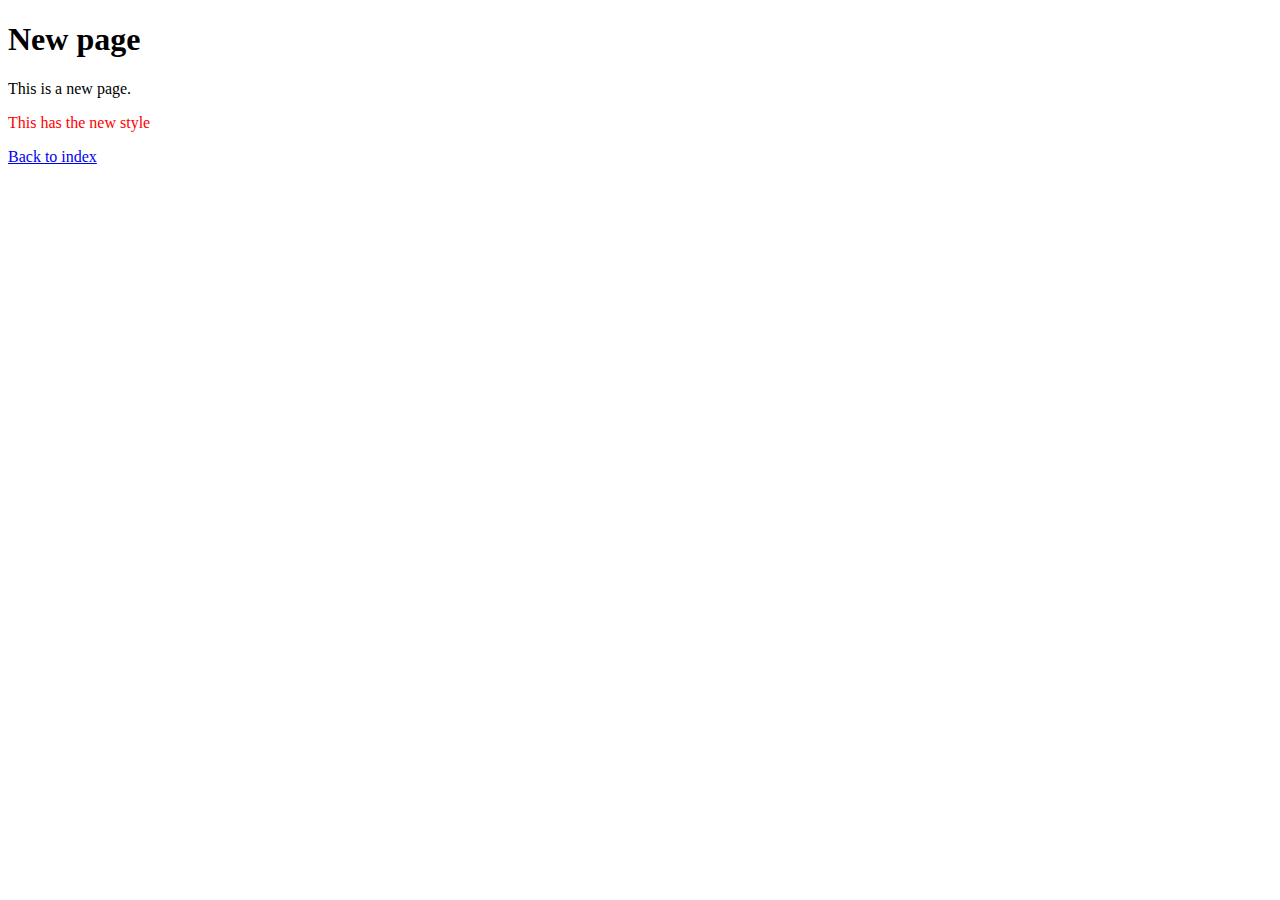
==== subdirectory/page.html @ 0a33d6f6 "not going to work" ====
<!DOCTYPE html>
<html>

<head>
    <title>New page</title>
    <link rel="stylesheet" href="./page.css">
</head>

<body>
    <h1>New page</h1>
    <p>This is a new page.</p>
    <p class="new-style">This has the new style</p>
    <p><a href="../index.html">Back to index</a></p>
</body>

</html>
---- subdirectory/page.css ----
.new-style {
    color: #f00;
}
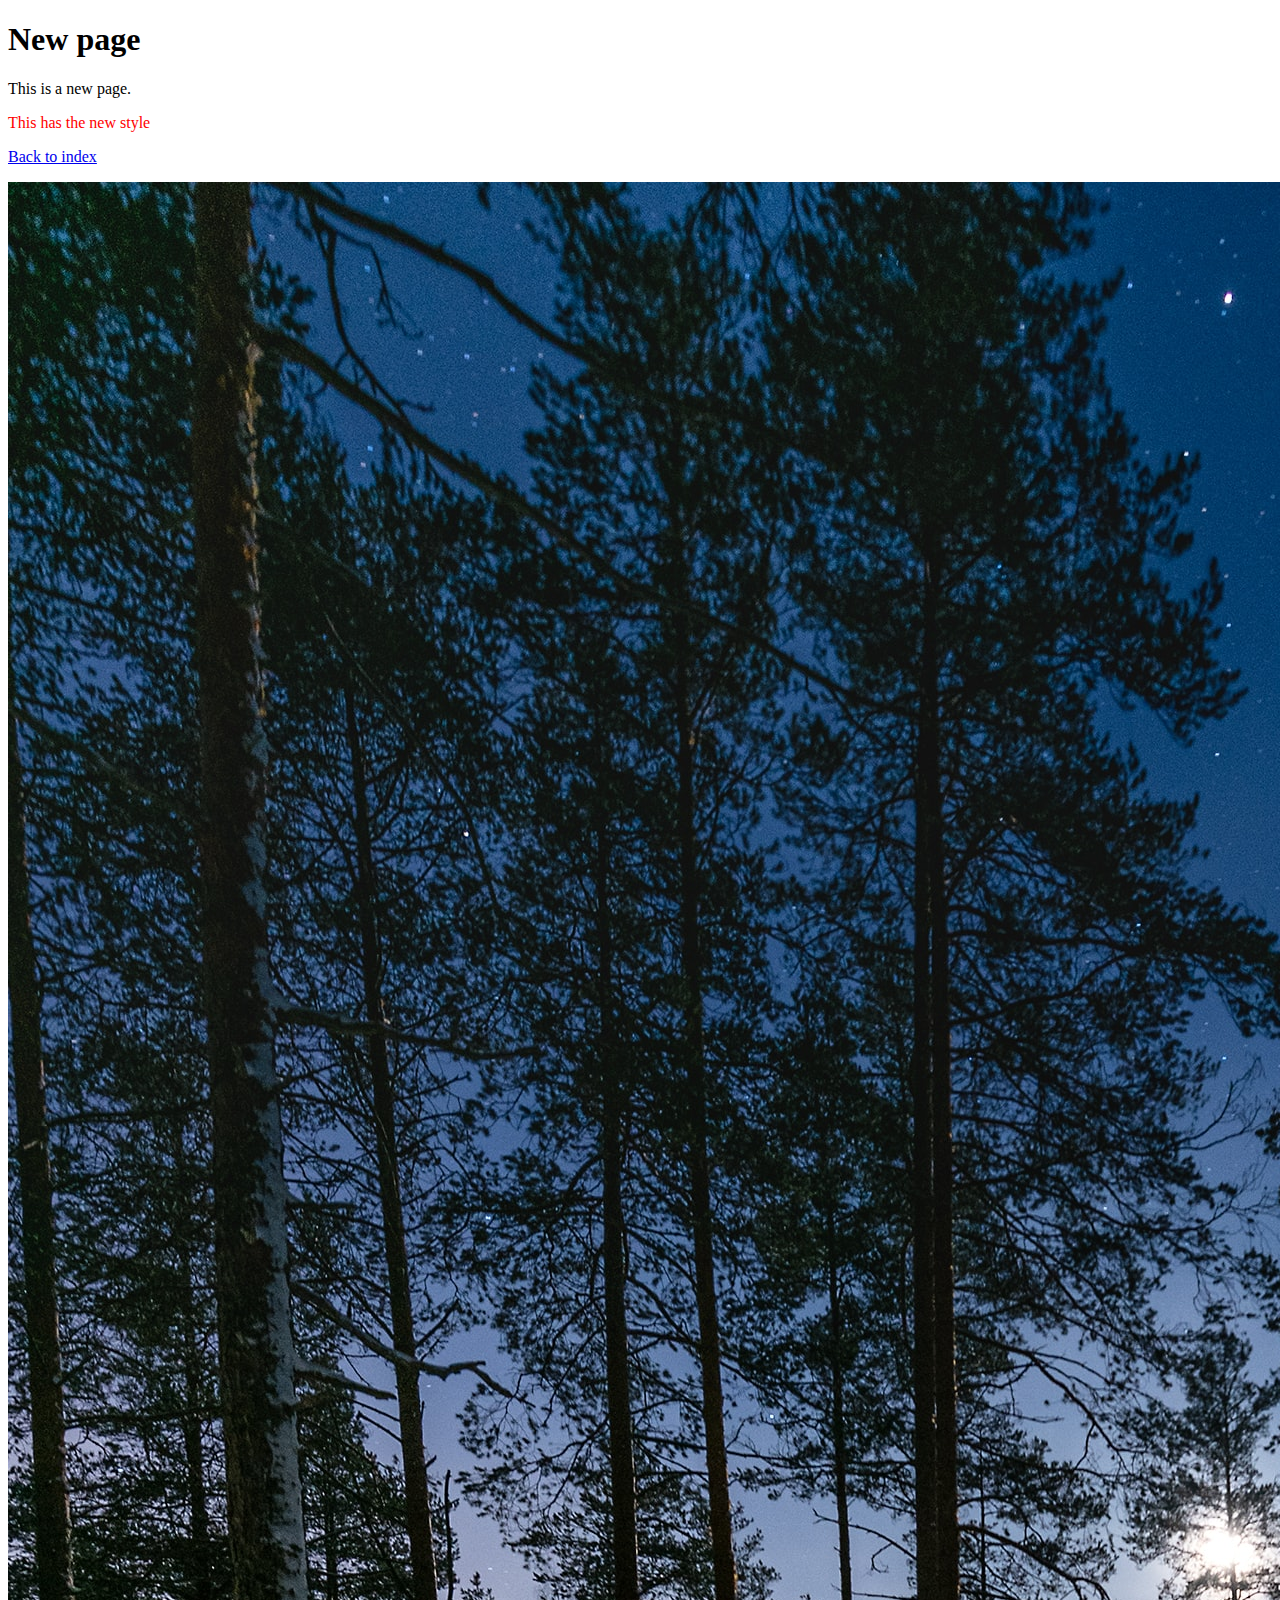
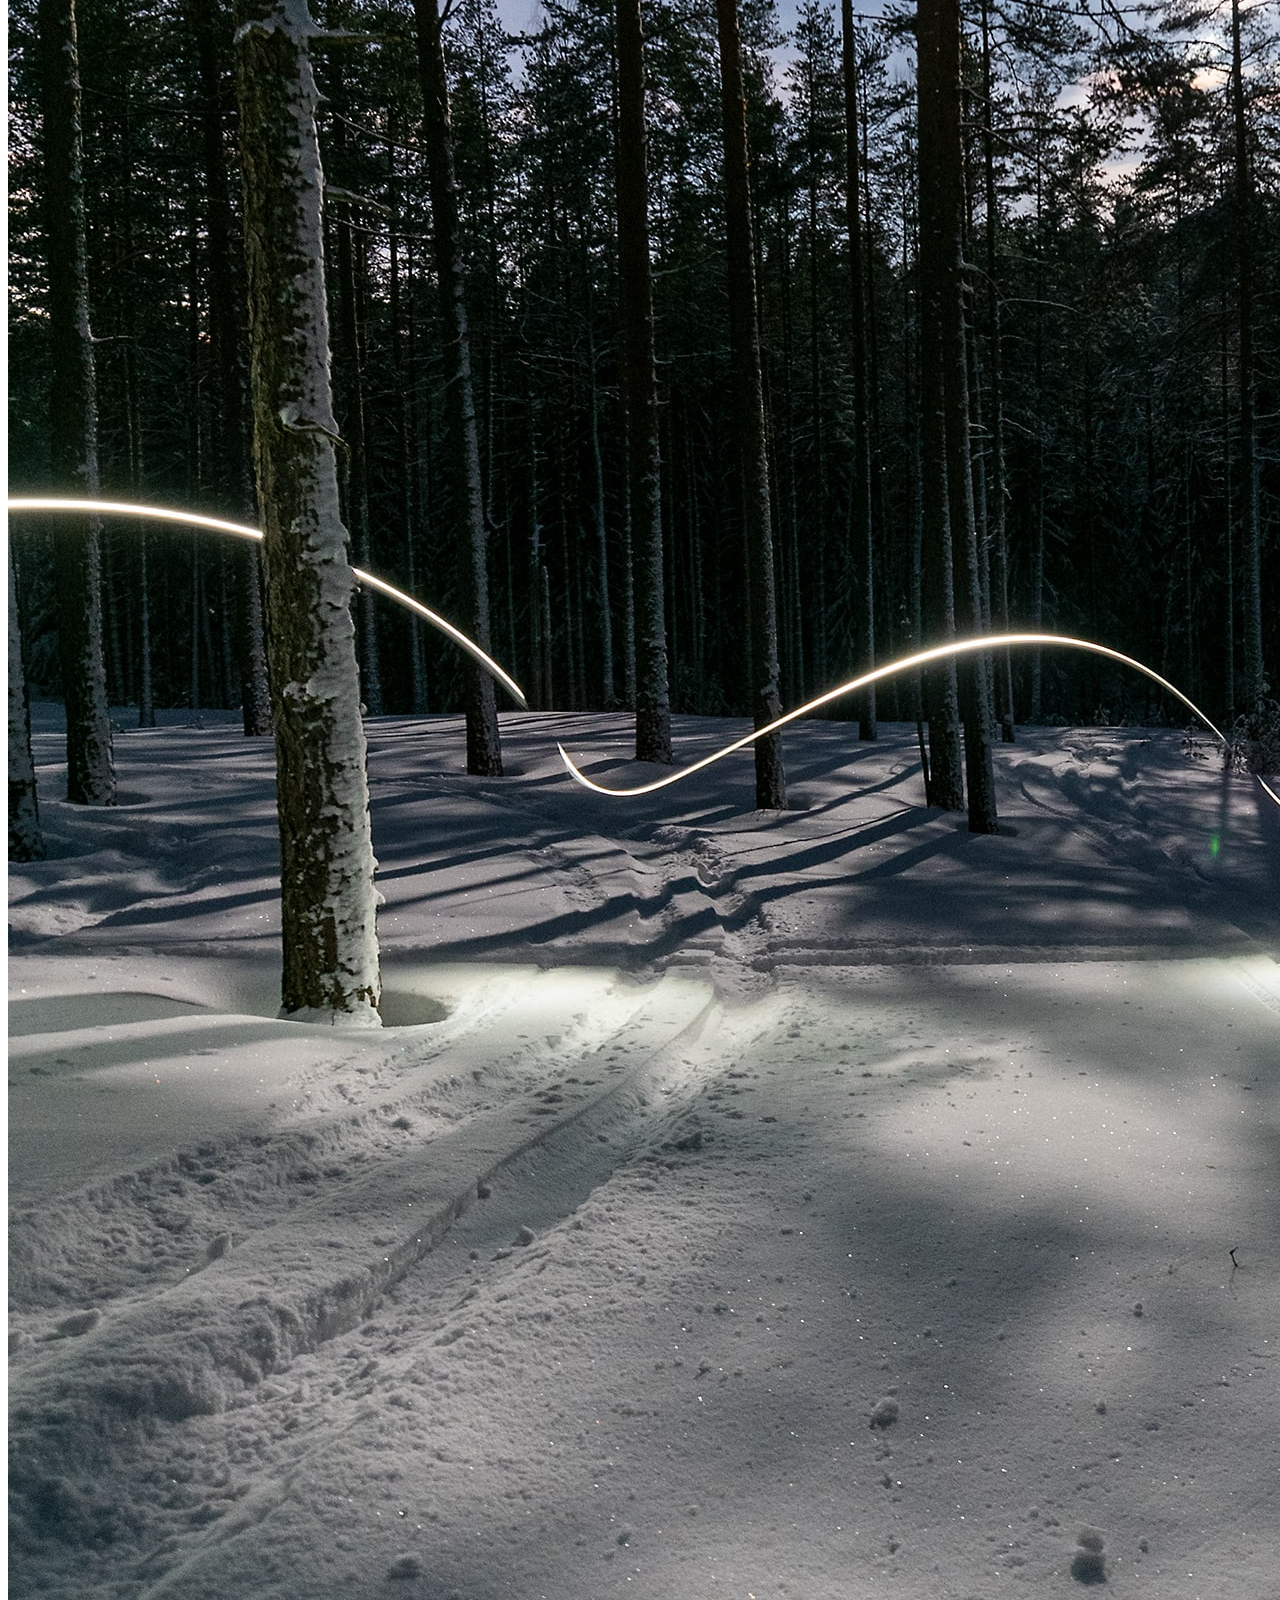
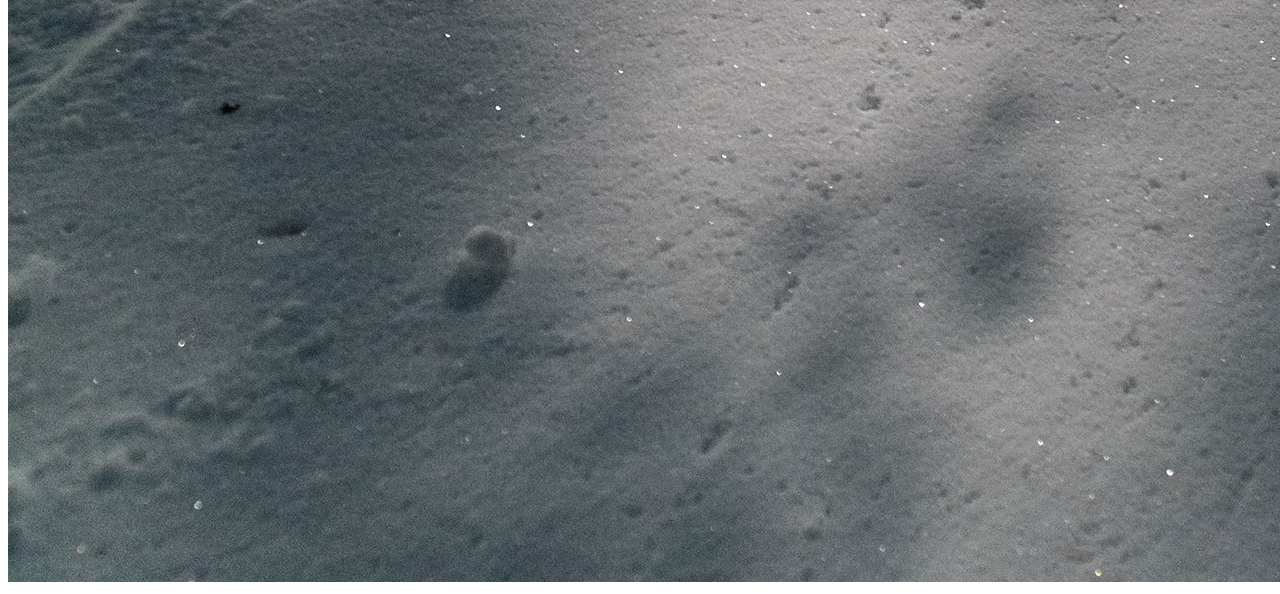
==== commit e4461857: "why did that work?" ====
--- a/subdirectory/page.html
+++ b/subdirectory/page.html
@@ -11,6 +11,7 @@
     <p>This is a new page.</p>
     <p class="new-style">This has the new style</p>
     <p><a href="../index.html">Back to index</a></p>
+    <img src="../test image.jpg" alt="image 1">
 </body>
 
 </html>